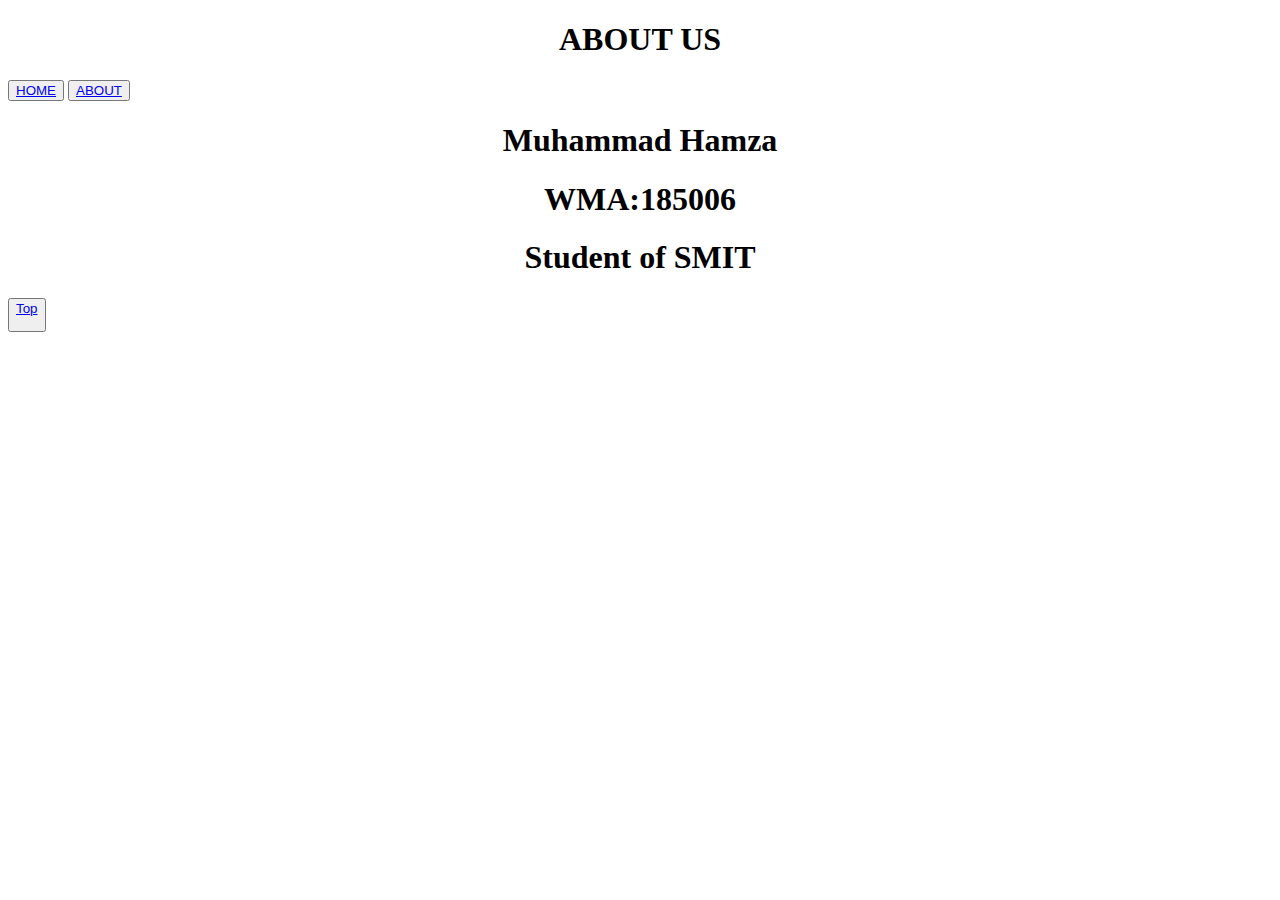
==== about.html @ a5f79d63 "Third Commit" ====
<!DOCTYPE html>
<html lang="en">
<head>
    <meta charset="UTF-8">
    <meta name="viewport" content="width=>, initial-scale=1.0">
    <title>About Us</title>
</head>
<body>
   <center><h1 id="top"> ABOUT US </h1></center> 
<button><a href="index.html">HOME</a></button>
<button><a href="about.html">ABOUT</a> </button>
     <center><h1>Muhammad Hamza</h1></center>
     <center><h1>WMA:185006</h1></center>
     <center><h1>Student of SMIT</h1></center>
     <p><button><a href="#top">Top</a></p></button>
    </body>
</html>
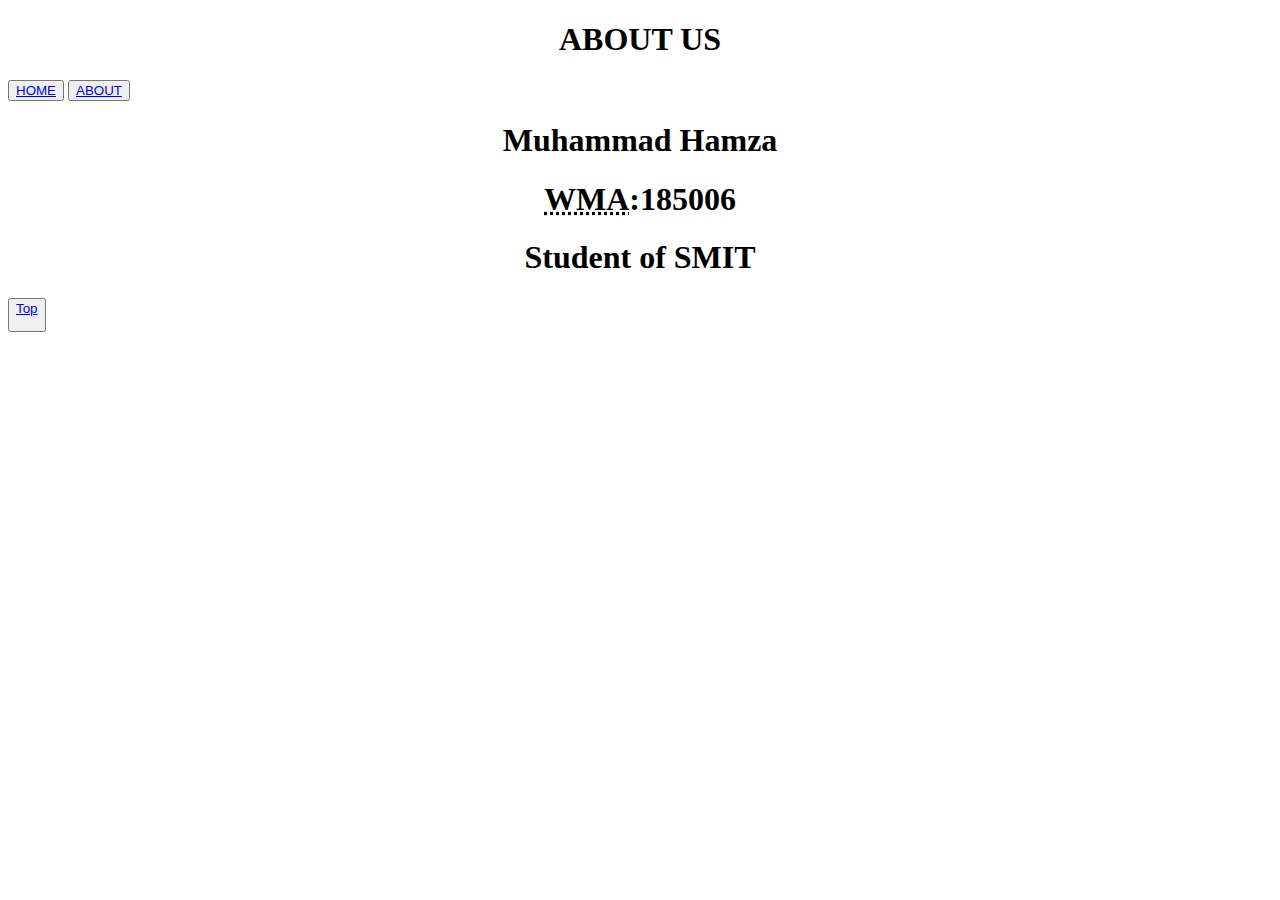
==== commit 90355394: "Some Changes" ====
--- a/about.html
+++ b/about.html
@@ -10,7 +10,7 @@
 <button><a href="index.html">HOME</a></button>
 <button><a href="about.html">ABOUT</a> </button>
      <center><h1>Muhammad Hamza</h1></center>
-     <center><h1>WMA:185006</h1></center>
+     <center><h1> <abbr title="Web development">WMA</abbr>:185006</h1></center>
      <center><h1>Student of SMIT</h1></center>
      <p><button><a href="#top">Top</a></p></button>
     </body>
